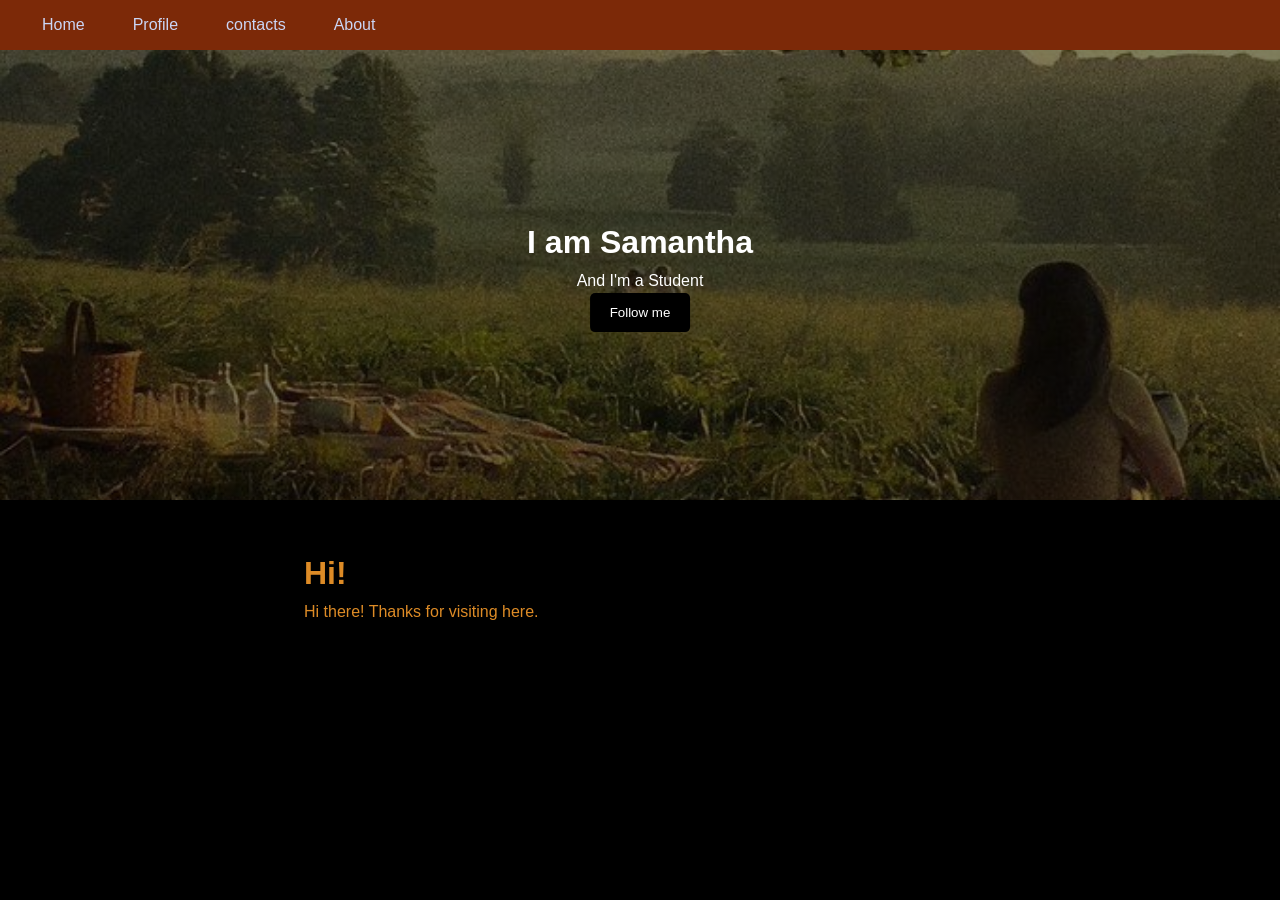
==== home.html @ 40ee1b80 "Updated portfolio layout" ====
<!DOCTYPE html>
<html>
<head>
<link rel="stylesheet" href="home.css" type="text/css">
</head>
<body>
  <nav aria-label="Primary navigation">
    <ul>
      <li><a href="home.html" class="active">Home</a></li>
      <li><a href="profile.html">Profile</a></li>
      <li><a href="contacts.html">contacts</a></li>
      <li><a href="about.html">About</a></li>
    </ul>
  </nav>

  <div class="hero-image">
  <div class="hero-text">
    <h1>I am Samantha</h1>
    <p>And I'm a Student</p>
    <button>Follow me</button>
  </div>
</div>

  <main>
    <h1>Hi!</h1>
    <p>Hi there! Thanks for visiting here.</p>
  </main>
</body>
</html>
---- home.css ----
body {
  font-family:"Source Sans Pro",sans-serif; 
  margin:0; 
  background:#f1f5f9;
}
nav {
  background: #7c2908; 
  padding:12px 24px;
}
nav ul {
  display:flex; 
  gap:12px; 
  list-style:none; 
  margin:0; 
  padding:0;
}
nav a {
  color:#cbd5f5; 
  text-decoration:none; 
  padding:10px 18px; 
  border-radius:8px;
}
nav a:hover, nav a:focus {
  background: #b22626; 
  color:#fff;
}
main {
  max-width:720px; 
  margin:48px auto; 
  padding:0 24px;
}



body, html {
    height: 100%;
}

/* The hero image */
.hero-image {
  /* Use "linear-gradient" to add a darken background effect to the image (photographer.jpg). This will make the text easier to read */
  background-image: linear-gradient(rgba(0, 0, 0, 0.5), rgba(0, 0, 0, 0.5)), url("scene.jpg");

  /* Set a specific height */
  height: 50%;

  /* Position and center the image to scale nicely on all screens */
  background-position: center;
  background-repeat: no-repeat;
  background-size: cover;
  position: relative;
}

/* Place text in the middle of the image */
.hero-text {
  text-align: center;
  position: absolute;
  top: 50%;
  left: 50%;
  transform: translate(-50%, -50%);
  color: white;
}



.cards {
  display: flex;
  gap: 24px;
}
.cards li {
  list-style: none;
  flex: 1 1 200px;
  padding: 16px;
  border: 1px solid #e2e8f0;
  border-radius: 12px;
}







/* =====================================
   1. GENERAL STYLES
===================================== */

* {
    margin: 0;
    padding: 0;
    box-sizing: border-box;
    scroll-behavior: smooth;
}

body {
    font-family: Arial, sans-serif;
    background-color: #000000;
    color: #dd8b26;
    line-height: 1.6;
}


/* =====================================
   2. NAVIGATION BAR
===================================== */
/* BOUNCING LOGO */
.bounce-logo {
    color: #ffffff;
    display: inline-block;
    animation: bounce 2s infinite ease-in-out;
}

/* BOUNCE ANIMATION */
@keyframes bounce {
    0%, 100% {
        transform: translateY(0);
    }

    50% {
        transform: translateY(-12px);
    }
}

header {
    background-color: #b22626;
    padding: 18px 8%;
}

.navbar {
    display: flex;
    justify-content: space-between;
    align-items: center;
    flex-wrap: wrap;
    gap: 15px;

    padding: 15px 20px;
    border-radius: 10px;

    box-shadow:
        0 0 10px rgba(192, 106, 9, 0.4),
        0 0 20px rgba(245, 137, 14, 0.3);

    transition: box-shadow 0.3s ease;
}

/* GLOW EFFECT ON HOVER */
.navbar:hover {
    box-shadow:
        0 0 15px rgba(240, 148, 63, 0.7),
        0 0 30px rgba(219, 123, 32, 0.5),
        0 0 45px rgba(161, 89, 6, 0.3);
}

.logo {
    color: #ffffff;
    font-size: 26px;
}

.nav-links {
    list-style: none;
    display: flex;
    gap: 22px;
    flex-wrap: wrap;
}

.nav-links a {
    color: #ffffff;
    text-decoration: none;
    font-weight: bold;
    transition: color 0.3s;
}

.nav-links a:hover {
    color: #e5d854;
}


/* =====================================
   3. HOME SECTION
===================================== */

.hero {
    min-height: 85vh;
    display: flex;
    align-items: center;
    padding: 60px 10%;
    background: linear-gradient(135deg, #121212, #1C1C1C);
}

.hero-content {
    max-width: 700px;
}

.greeting {
    color: #E67E22;
    font-weight: bold;
    letter-spacing: 2px;
    margin-bottom: 15px;
}

.hero h1 {
    font-size: clamp(36px, 6vw, 58px);
    margin-bottom: 10px;
}

.hero h1 span {
    color: #eb5510;
}

.hero h3 {
    font-size: 23px;
    margin-bottom: 15px;
}

.hero-content > p:not(.greeting) {
    margin-bottom: 25px;
    max-width: 550px;
}


/* =====================================
   4. GENERAL BUTTONS
===================================== */

.btn {
    display: inline-block;
    background-color: #dd5f0b;
    color: #E5A93C;
    text-decoration: none;
    padding: 12px 25px;
    border-radius: 8px;
    font-weight: bold;
    transition: background-color 0.3s, transform 0.3s;
}

.btn:hover {
    background-color: #000000;
    transform: translateY(-3px);
}


/* =====================================
   5. GENERAL SECTIONS
===================================== */

.section {
    padding: 70px 10%;
    text-align: center;
}

.section h2 {
    font-size: 32px;
    color: #ffffff;
    margin-bottom: 25px;
}

#about > p {
    max-width: 750px;
    margin: 0 auto;
}


/* =====================================
   6. SKILLS AND PROJECT CARDS
===================================== */

.skills-section {
  background-image: linear-gradient(rgba(0, 0, 0, 0.75), rgba(0, 0, 0, 0.75)), url('scene.jpg');
  background-size: cover;
  background-position: center;
  background-repeat: no-repeat;
}

.card-container {
    display: flex;
    justify-content: center;
    gap: 25px;
    flex-wrap: wrap;
    margin-top: 30px;
}

.card {
    background-color: #7c2908;
    padding: 30px 22px;
    border-radius: 12px;
    flex: 1 1 220px;
    max-width: 320px;
    box-shadow: 0 5px 18px rgba(255, 147, 7, 0.452);
    transition: transform 0.3s, box-shadow 0.3s;
}

.card:hover {
    transform: translateY(-8px);
    box-shadow: 0 10px 25px rgba(0, 0, 0, 0.12);
}

.card h3 {
    color: #f8f8f8;
    margin-bottom: 12px;
}

.project-card {
    border-top: 4px solid #000000;
}


/* =====================================
   7. CONTACT SECTION
===================================== */

/* CONTACT SECTION */
.contact-section {
  padding: 60px 8%;
  text-align: center;
  background-image: linear-gradient(rgba(0, 0, 0, 0.75), rgba(0, 0, 0, 0.75)), url('arena.jpeg');
  background-size: cover;
  background-position: center;
  background-repeat: no-repeat;
}

.contact-section h1 {
    font-size: 36px;
    color: #dd8b26;
    margin-bottom: 10px;
}

.contact-subtitle {
    color: #ffffff;
    margin-bottom: 35px;
}

/* CONTACT CONTAINER */
.contact-container {
    display: flex;
    justify-content: center;
    align-items: stretch;
    gap: 30px;
    max-width: 1100px;
    margin: auto;
}

/* CONTACT INFORMATION AND FORM */
.contact-info,
.contact-form {
    flex: 1;
    background-color: white;
    padding: 30px;
    border-radius: 12px;
    border: 1px solid #dbeafe;
    box-shadow: 0 5px 15px rgba(37, 99, 235, 0.12);
    text-align: left;
}

.contact-info h2,
.contact-form h2 {
    color: #964503;
    margin-bottom: 20px;
}

.contact-info p {
    color: #475569;
    margin-bottom: 15px;
}

/* GOOGLE MAP */
.map-container {
    width: 100%;
    margin-top: 15px;
    border-radius: 10px;
    overflow: hidden;
    border: 2px solid #255f0a;
}

.map-container iframe {
    display: block;
}

/* CONTACT FORM */
.contact-form label {
    display: block;
    margin: 15px 0 5px;

    }




/* ============================= */
/* GENERAL STYLING */
/* ============================= */

/* Remove default spacing */
body {
    margin: 0;
    padding: 0;
    font-family: Arial, sans-serif;
    background-color: #000;
}


/* ============================= */
/* MAIN CONTAINER */
/* ============================= */

.container {
    display: flex;
    min-height: 100vh;
}


/* ============================= */
/* SIDEBAR */
/* ============================= */

.sidebar {
    width: 220px;
    background-color: #aa4a09;
    color: white;
    padding: 20px;
}

/* Sidebar heading */
.sidebar h2 {
    text-align: center;
    margin-bottom: 30px;
}

/* Remove bullet points */
.sidebar ul {
    list-style: none;
    padding: 0;
}

/* Sidebar list */
.sidebar li {
    margin-bottom: 15px;
}

/* Sidebar links */
.sidebar a {
    display: block;
    color: white;
    text-decoration: none;
    padding: 12px;
    border-radius: 5px;
}

/* Sidebar hover effect */
.sidebar a:hover {
    background-color: #411605;
}


/* ============================= */
/* PROFILE CONTENT */
/* ============================= */

.profile {
    background-color: white;
    width: 600px;
    margin: 40px auto;
    padding: 30px;
    border-radius: 12px;
    box-shadow: 0 4px 10px rgba(0, 0, 0, 0.1);
}

/* Profile heading */
.profile h1 {
    color: #5c1f07;
}

.profile h3 {
    color: #64748b;
}

/* Profile sections */
.profile h2 {
    color: #be7522;
    margin-top: 25px;
}


/* ============================= */
/* BUTTON */
/* ============================= */

button {
    background-color: #000000;
    color: white;
    border: none;
    padding: 12px 20px;
    border-radius: 5px;
    cursor: pointer;
}

/* Button hover effect */
button:hover {
    background-color: #000000;
}


/* ============================= */
/* FOOTER */
/* ============================= */

.footer {
    background-color: #000000;
    color: white;
    text-align: center;
    padding: 15px;
    margin-top: 20px;
}

.footer p {
    margin: 5px;
    font-size: 14px;
}


/* ============================= */
/* DARK MODE */
/* ============================= */

body.dark-mode {
    background-color: #0f172a;
    color: white;
}

/* Profile background */
body.dark-mode .profile {
    background-color: #404650;
    color: white;
}

/* Profile headings */
body.dark-mode .profile h1 {
    color: #60a5fa;
}

body.dark-mode .profile h2 {
    color: #2dd4bf;
}

body.dark-mode .profile h3 {
    color: #cbd5e1;
}

/* Profile text */
body.dark-mode .profile p,
body.dark-mode .profile li {
    color: #e2e8f0;
}

/* Clock */
body.dark-mode #clock {
    color: #2dd4bf;
}

/* Footer */
body.dark-mode .footer {
    background-color: #020617;
    color: white;
}

/* Horizontal lines */
body.dark-mode hr {
    border: 1px solid #000000;
}

/* Buttons */
body.dark-mode button {
    background-color: #0f766e;
    color: white;
}

body.dark-mode button:hover {
    background-color: #115e59;
}


/* ============================= */
/* BACK TO TOP BUTTON */
/* ============================= */

#topButton {
    display: none;
    position: fixed;
    bottom: 20px;
    right: 20px;
    z-index: 1000;
    background-color: #551e04;
    color: white;
    border: none;
    padding: 20px 18px;
    border-radius: 25px;
    cursor: pointer;
}

#topButton:hover {
    background-color: #115e59;
}


/* ============================= */
/* SMOOTH SCROLLING */
/* ============================= */

html {
    scroll-behavior: smooth;
}


/* ============================= */
/* RESPONSIVE DESIGN */
/* ============================= */

@media (max-width: 768px) {

    /* Stack sidebar and profile vertically */
    .container {
        flex-direction: column;
    }

    /* Sidebar full width */
    .sidebar {
        width: auto;
    }

    /* Profile adjusts to screen */
    .profile {
        width: auto;
        margin: 20px;
    }

}
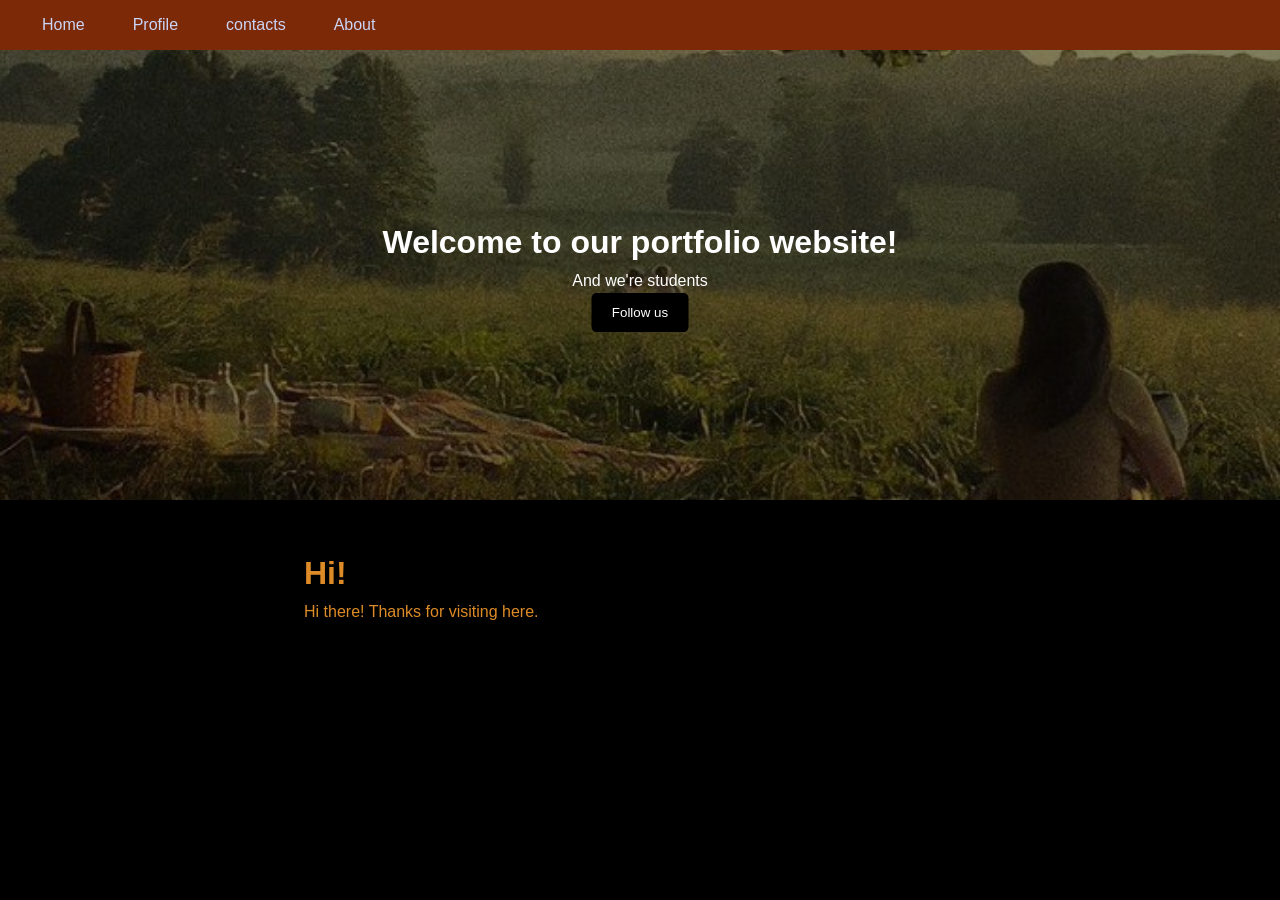
==== commit 0191a88f: "Finalize combined profile page and mobile responsiveness" ====
--- a/home.html
+++ b/home.html
@@ -15,9 +15,11 @@
 
   <div class="hero-image">
   <div class="hero-text">
-    <h1>I am Samantha</h1>
-    <p>And I'm a Student</p>
-    <button>Follow me</button>
+    <h1>
+      Welcome to our portfolio website!
+    </h1>
+    <p>And we're students</p>
+    <button>Follow us</button>
   </div>
 </div>
 
